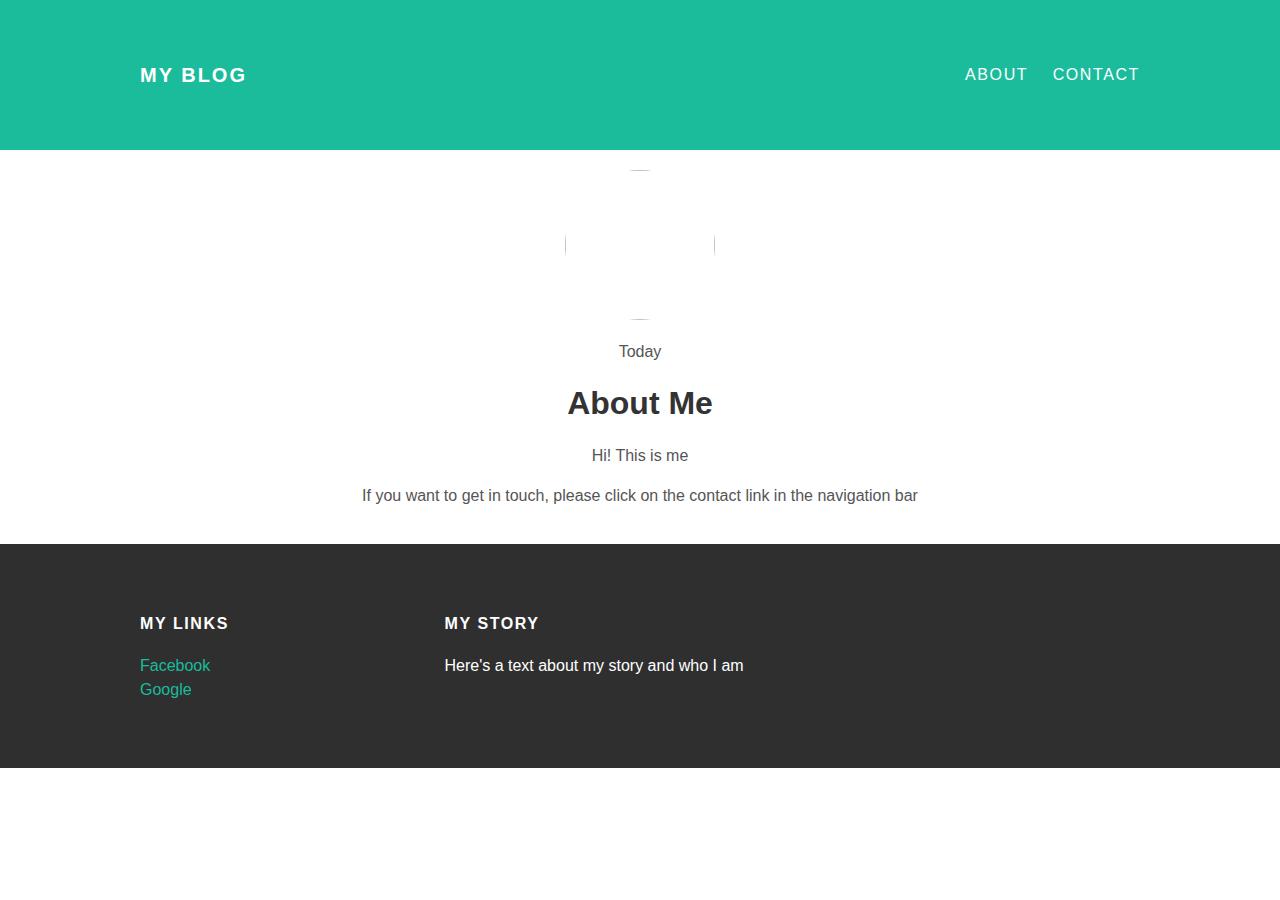
==== about.html @ 6fddacc4 "Add files via upload" ====
<!doctype html>
<html>

<head>
    <title>My blog</title>
    <link rel="stylesheet" type="text/css" href="style.css">
</head>

<body>
    <div id="header">
        <div class="container">
            <a id="header-title" href="index.html">My Blog</a>
            <ul id="header-nav"> 
                <li><a href="about.html">About</a></li>
                <li><a href="mailto:torstein.rege@gmail.com">Contact</a></li>
            </ul>
        </div>
    </div>
    <div id="content">
        <div class="container">
            <div class="about">
                <div class="about-author">
                    <img src="me.png">
                </div>
                <p id="about-date">Today</p>
                <h1 class="about-title">About Me</h1>
                <div class="about-content">
                    <p>Hi! This is me</p>
                    <p>If you want to get in touch, please click on the contact link  in the navigation bar</p>
                </div>
            </div>
        </div>
    </div>
    <div id="footer">
        <div class="container">
            <div class="column">
                <h4>My Links</h4>
                <p>
                    <a href="https://www.facebook.com">Facebook</a>
                    <br>
                    <a href="https://www.google.com">Google</a>
                </p>
            </div>
            <div class="column">
                <h4>My Story</h4>
                <p>Here's a text about my story and who I am</p>
            </div>
        </div>
    </div>
</body>

</html>
---- style.css ----
body{
    color: #555;
    margin: 0;
    font-family: sans-serif;
}

#header {
    background-color: #1abc9c;
    height: 150px;
    line-height: 150px;
}

#header a{
    color: white;
    text-decoration: none;

    text-transform: uppercase;
    letter-spacing: 0.1em;
}

#header a:hover{
    color: #222;
}

#header-title {
    display: block;
    float: left;

    font-size: 20px;
    font-weight: bold;
}

#header-nav {
    display: block;
    float: right;
    margin-top: 0;
}

#header-nav li {
    display: inline;
    padding-left: 20px;
}

.container {
    max-width: 1000px;
    margin: 0 auto;
}

.post-container:nth-child(even){
    background-color: #f2f2f2;
}

#footer {
    background-color: #2f2f2f;
    padding: 50px 0;
}

#footer h4{
    color: white;
    text-transform: uppercase;
    letter-spacing: 0.1em;
}

#footer p {
    color: white;
}

.column {
    min-width: 300px;
    display: inline-block;
    vertical-align: top;
}

a {
    color: #1abc9c;
    text-decoration: none;
}

a:hover {
    color: #F6A623;
}

.post, .about {
    max-width: 800px;
    margin: 0 auto;
    padding: 20px 0;
}

.post-author img {
    width: 50px;
    height: 50px;
    vertical-align: middle;
}

.about-author img {
    width: 150px;
    height: 150px;
}

.post-author span {
    margin-left: 16px;
}

.post-date {
    color: #D2D2D2;
    font-size: 14px;
    font-weight: bold;
    text-transform: uppercase;
    letter-spacing: 0.1em;
}

h1, h2, h3, h4 {
    color: #333;
}

p {
    line-height: 1.5;
}

.post-author img,
.about-author img {
 border-radius: 50%;
}

.about {
    text-align: center;
}
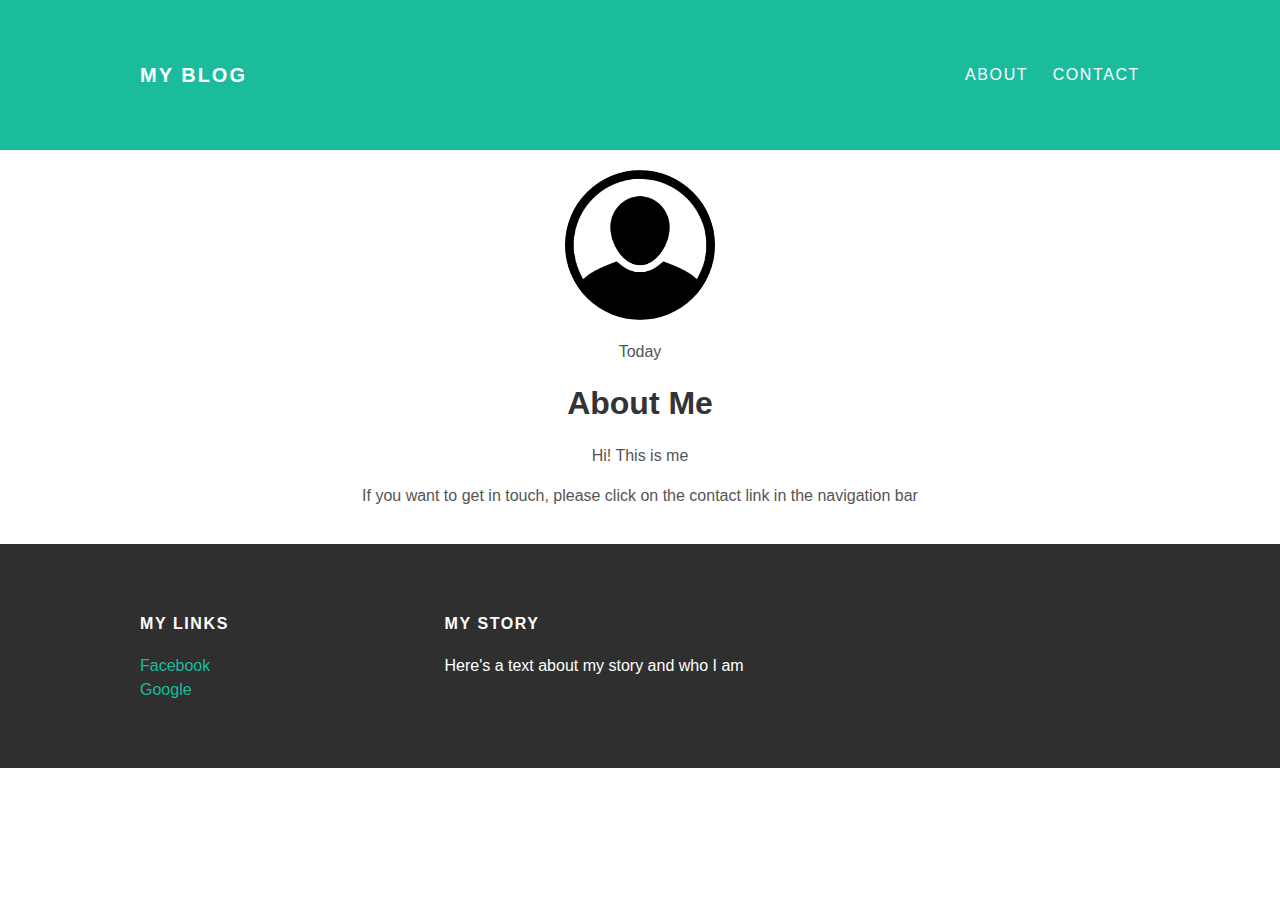
==== commit 27a475dd: "Update about.html" ====
--- a/about.html
+++ b/about.html
@@ -12,7 +12,7 @@
             <a id="header-title" href="index.html">My Blog</a>
             <ul id="header-nav"> 
                 <li><a href="about.html">About</a></li>
-                <li><a href="mailto:torstein.rege@gmail.com">Contact</a></li>
+                <li><a href="mailto:test">Contact</a></li>
             </ul>
         </div>
     </div>
@@ -49,4 +49,4 @@
     </div>
 </body>
 
-</html>+</html>
